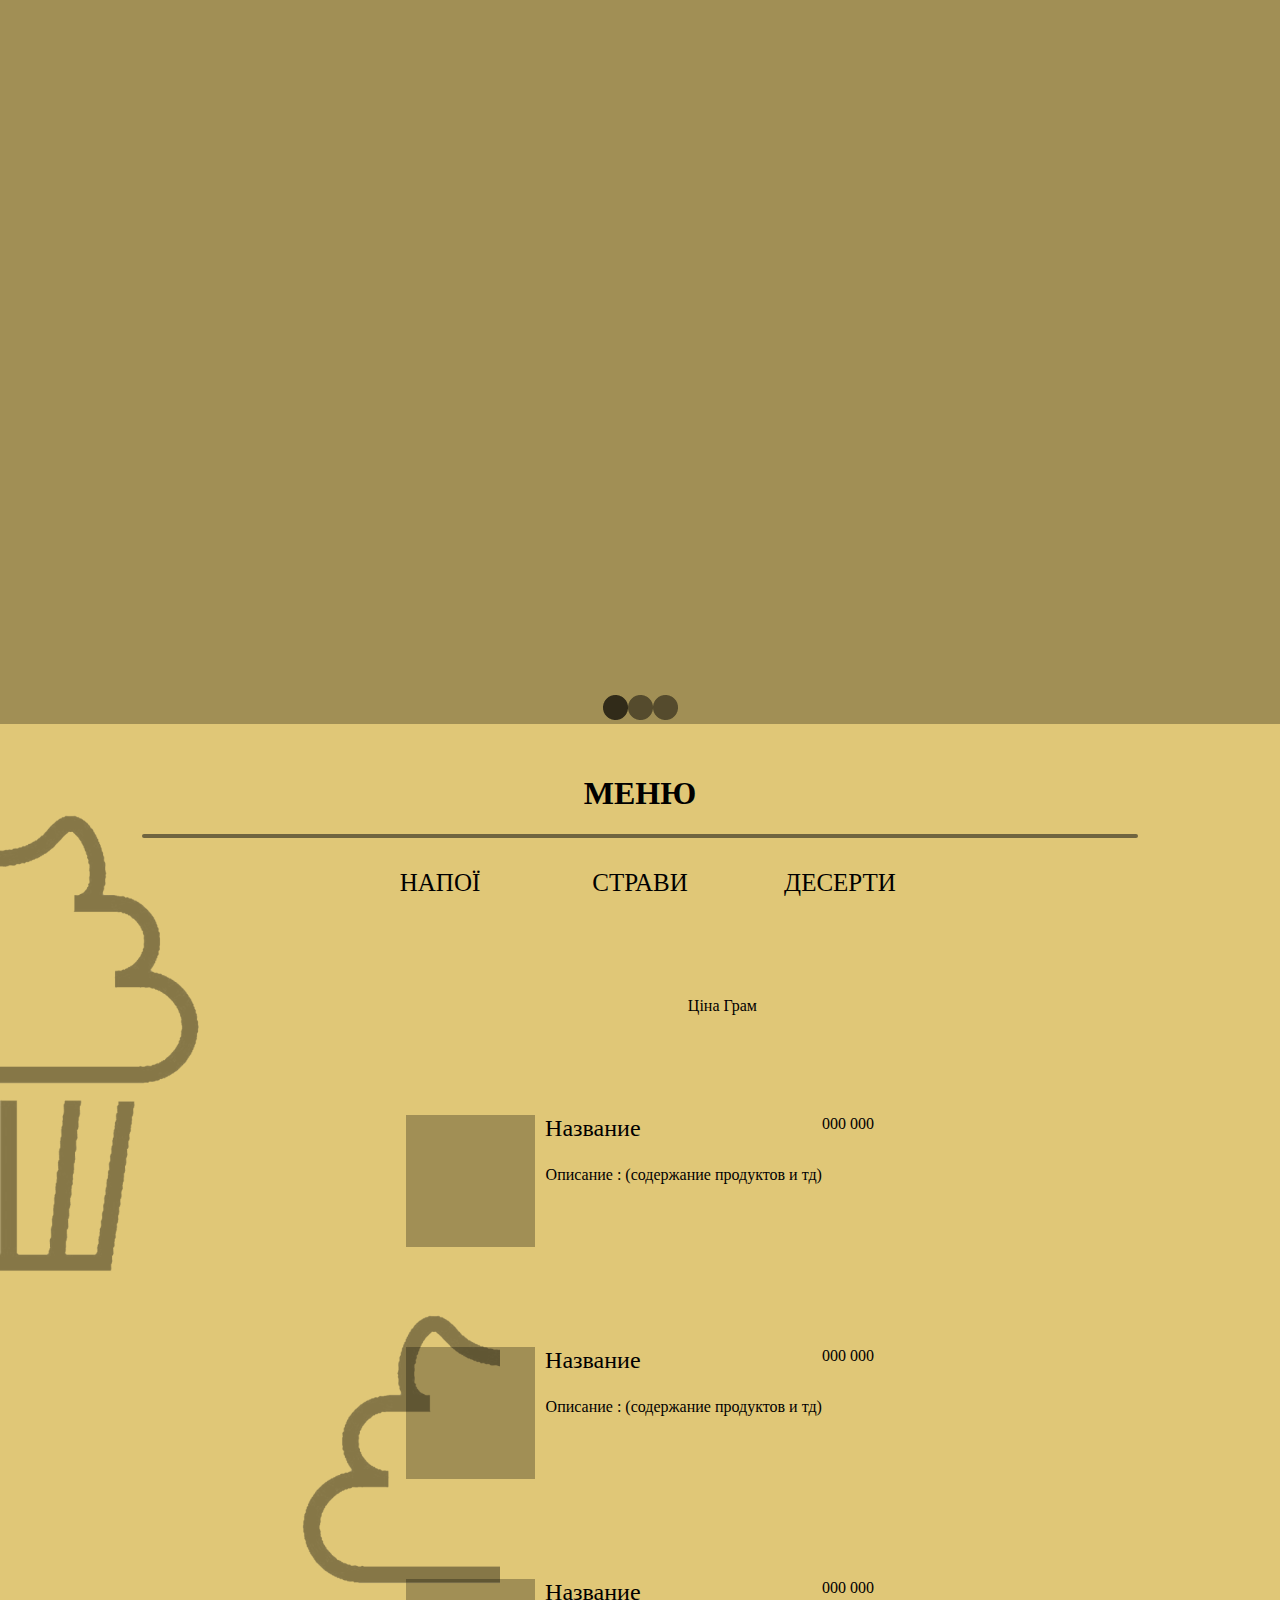
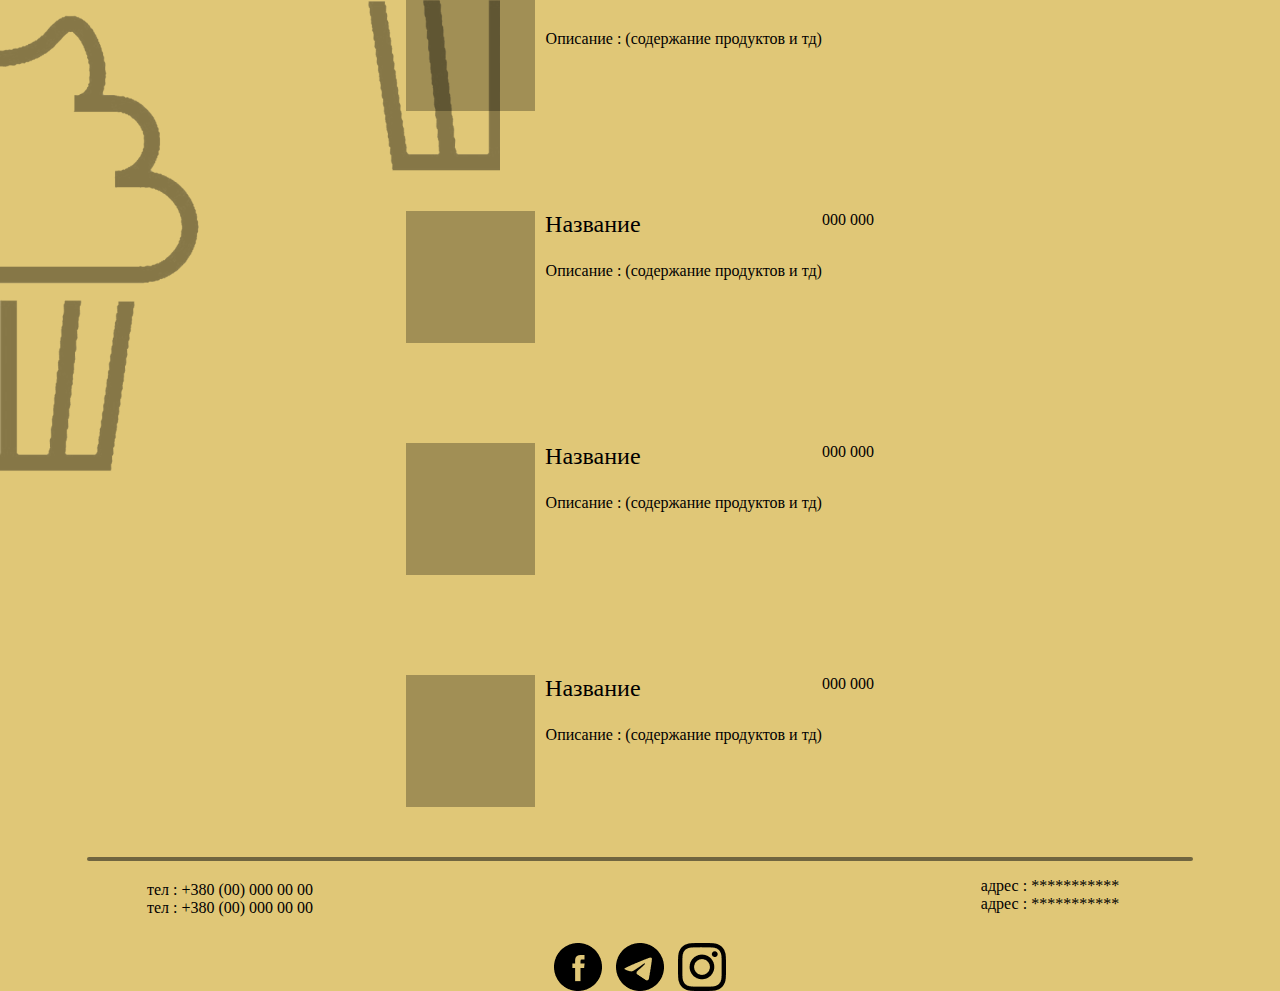
==== online-menu_flexbox/desserts.html @ 29232821 "Add files via upload" ====
<!DOCTYPE html>
<html lang="en">
<head>
    <meta charset="UTF-8">
    <meta http-equiv="X-UA-Compatible" content="IE=edge">
    <meta name="viewport" content="width=device-width, initial-scale=1.0">
    <link rel="stylesheet" href="css/style.css">
    <title>Document</title>
</head>
<body>
    <div class="container">

        <div class="header">
            <div class="color">
                <div class="dots">
                    <div class="dot"><img src="icons/Dot 1.png" alt="dot"></div>
                    <div class="dot"><img src="icons/Dot 2.png" alt="dot"></div>
                    <div class="dot"><img src="icons/dot 3.png" alt="dot"></div>
                </div>
            </div>


            <div class="menu">
                <div class="menu__title"><h1>меню</h1></div>
                <div class="menu__line"></div>
                <div class="menu__subtitle">
                    <a class="subtitle" href="index.html">напої</a>
                    <a class="subtitle" href="dishes.html">страви</a>
                    <a class="subtitle" href="#">десерти</a>
                </div>
            </div>
        </div>

        <div class="price">
            <div class="price__gram">Ціна Грам</div>
        </div>


            <div class="dishes_container">
                <div class="dishes">
                    <div class="dishes__img"></div>
                    <div class="dishes__title">Название</div>
                    <div class="dishes__subtitle">Описание : (содержание продуктов и тд)</div>
                    <div class="dishes__price">000 000</div>
                </div>

                <div class="dishes">
                    <div class="dishes__img"></div>
                    <div class="dishes__title">Название</div>
                    <div class="dishes__subtitle">Описание : (содержание продуктов и тд)</div>
                    <div class="dishes__price">000 000</div>
                </div>

                <div class="dishes">
                    <div class="dishes__img"></div>
                    <div class="dishes__title">Название</div>
                    <div class="dishes__subtitle">Описание : (содержание продуктов и тд)</div>
                    <div class="dishes__price">000 000</div>
                </div>

                <div class="dishes">
                    <div class="dishes__img"></div>
                    <div class="dishes__title">Название</div>
                    <div class="dishes__subtitle">Описание : (содержание продуктов и тд)</div>
                    <div class="dishes__price">000 000</div>
                </div>

                <div class="dishes">
                    <div class="dishes__img"></div>
                    <div class="dishes__title">Название</div>
                    <div class="dishes__subtitle">Описание : (содержание продуктов и тд)</div>
                    <div class="dishes__price">000 000</div>
                </div>

                <div class="dishes">
                    <div class="dishes__img"></div>
                    <div class="dishes__title">Название</div>
                    <div class="dishes__subtitle">Описание : (содержание продуктов и тд)</div>
                    <div class="dishes__price">000 000</div>
                </div>
            </div>
            
            <div class="background">
                <img src="img/cake_left.png" alt="drink_left" class="background__left">
                <img src="img/cake_right.png" alt="drink_right" class="background__right">
                <img src="img/cake_left.png" alt="drink_left" class="background__left">
            </div>

        <footer>
            <div class="footer__line"></div>
            <div class="footer__phone">тел : +380 (00) 000 00 00 <br> тел : +380 (00) 000 00 00</div>
            <div class="footer__logo"></div>
            <div class="footer__adres">адрес : *********** <br> адрес : ***********</div>
            
            <div class="footer__social">        
                <img src="icons/facebook.png" alt="facebook">
                <img src="icons/telegram.png" alt="telegram">
                <img src="icons/instagram.png" alt="instagram">
                 </div>

        </footer>

        
    </div>
</body>
</html>
---- online-menu_flexbox/css/style.css ----
html,
body {
  height: 100%;
  padding: 0;
  margin: 0;
  background-color: #E0C777;
}
    

.color {
    background-color: #A18F55;
    width: 100%;
    height: 724px;
}
.dots {
    height: 100%;
    display: flex;
    justify-content: center;
    align-items: flex-end;
}


.menu__title {
    margin-top: 30px;
    display: flex;
    justify-content: center;
    text-transform: uppercase;
}
.menu__line {
    margin: 0 auto;
    width: 996px;
    height: 4px;
    border-radius: 6px;
    background-color: #706540;
}
.menu__subtitle {
    margin-top: 31px;
    display: flex;
    justify-content: center;
}
.subtitle {
    display: flex;
    justify-content: center;
    font-size: 25px;
    width: 200px;
    text-decoration: none;
    color: black;
    text-transform: uppercase;
}
.price {
    margin-top: 100px;
}
.price__gram {
    display: flex;
    justify-content: flex-end;
    margin-right: 523px;
}

.background {
    margin-top: -1600px;
}
.background__left {
    width: 500px;
    height: 500px;
    margin-top: -200px;
    display: flex;
    justify-content: flex-start;
    pointer-events: none
}

.background__right {
    width: 500px;
    height: 500px;
    display: flex;
    justify-content: flex-end;
    pointer-events: none;
}



.dishes {
    margin-top: 100px;
    display: flex;
    justify-content: center;
    flex-direction: space-between;
}

.dishes__img {
    width: 129px;
    height: 132px;
    background-color: #A18F55;
}
.dishes__title {
    color: black;
    font-size: 24px;
    margin-left: 10px;
}
.dishes__subtitle {
    margin-top: 51px;
    margin-left: -95px;
}

footer {
    margin-top: 350px;
}

.footer__line {
    margin: 0 auto;
    width: 1106px;
    height: 4px;
    border-radius: 6px;
    background-color: #706540;
}

.footer__phone {
    margin-top: 20px;
    display: flex;
    justify-content: center;
    margin-left: -820px;
}

.footer__adres {
    margin-top: -40px;
    margin-left: 820px;
    display: flex;
    justify-content: center;

}



.footer__social {
    display: flex;
    justify-content: space-evenly;
    margin: 0 auto; 
    margin-top: 30px;
    width: 200px;
    
}
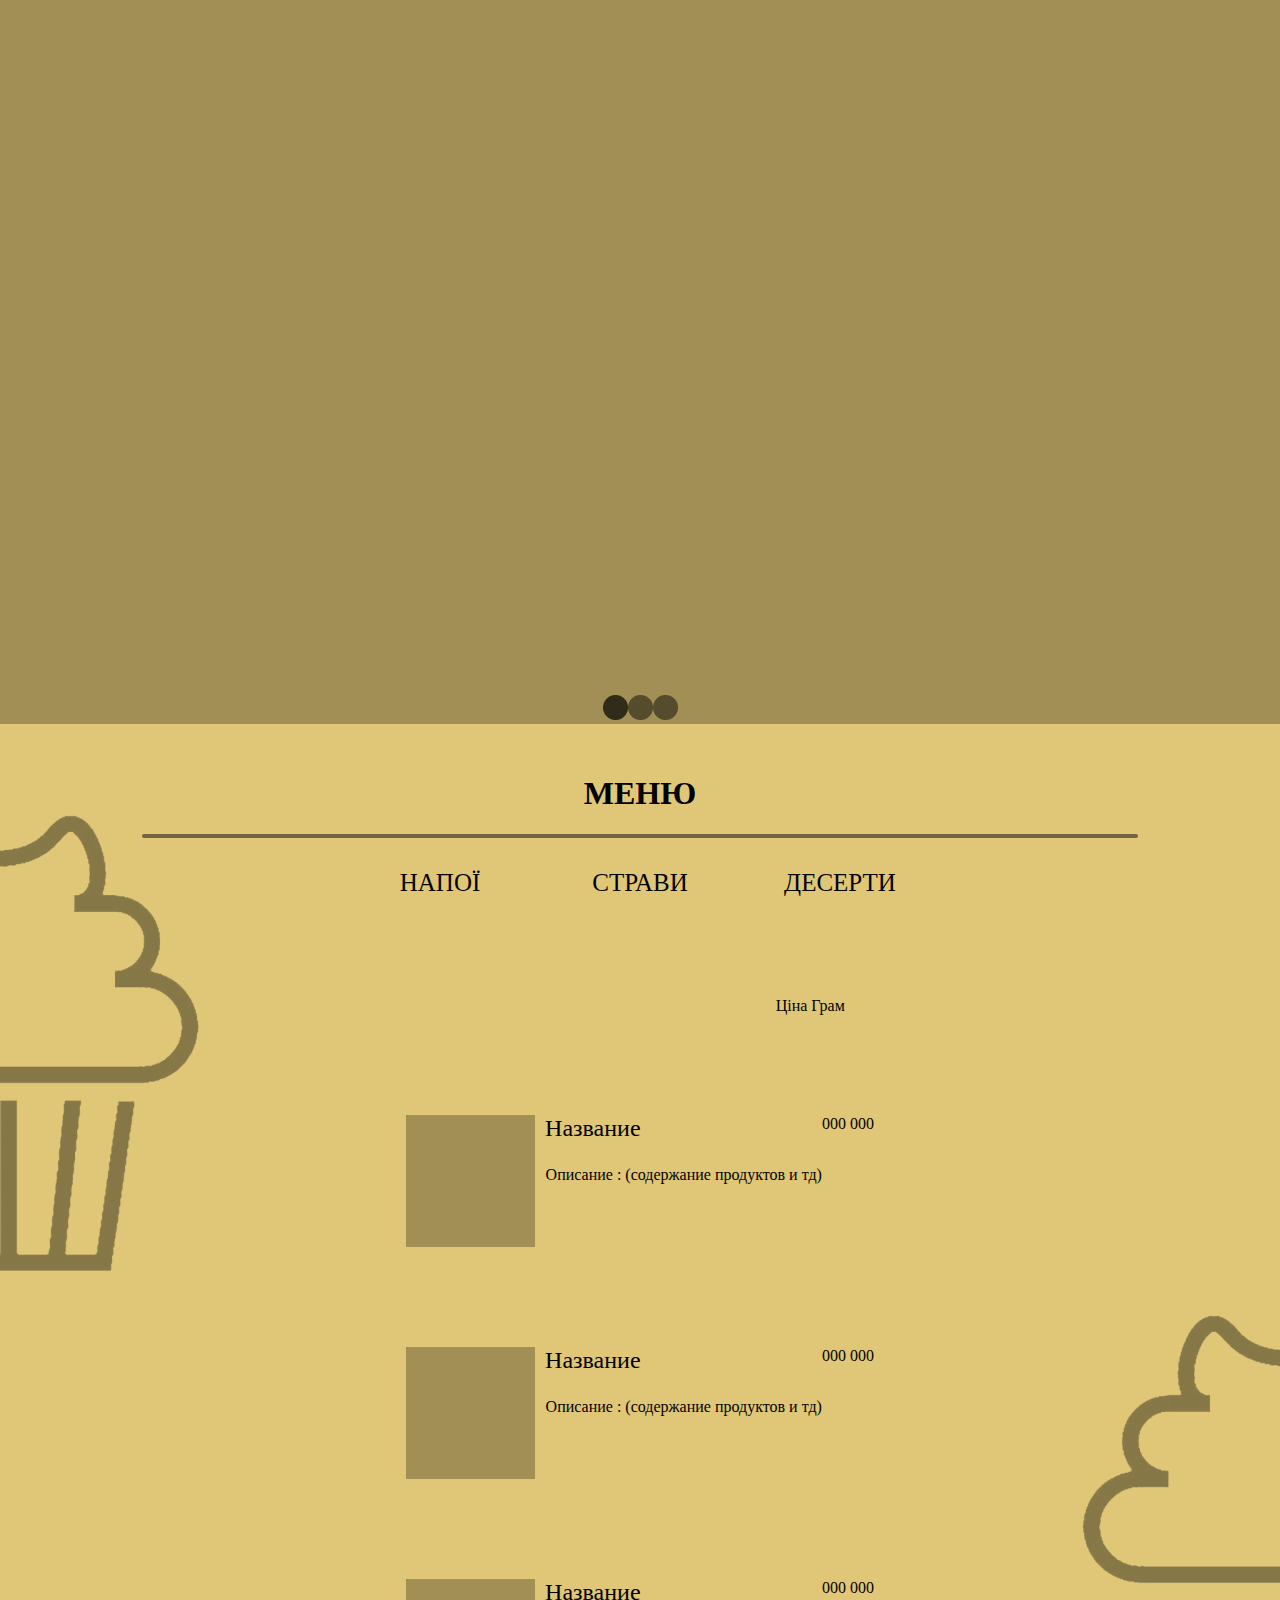
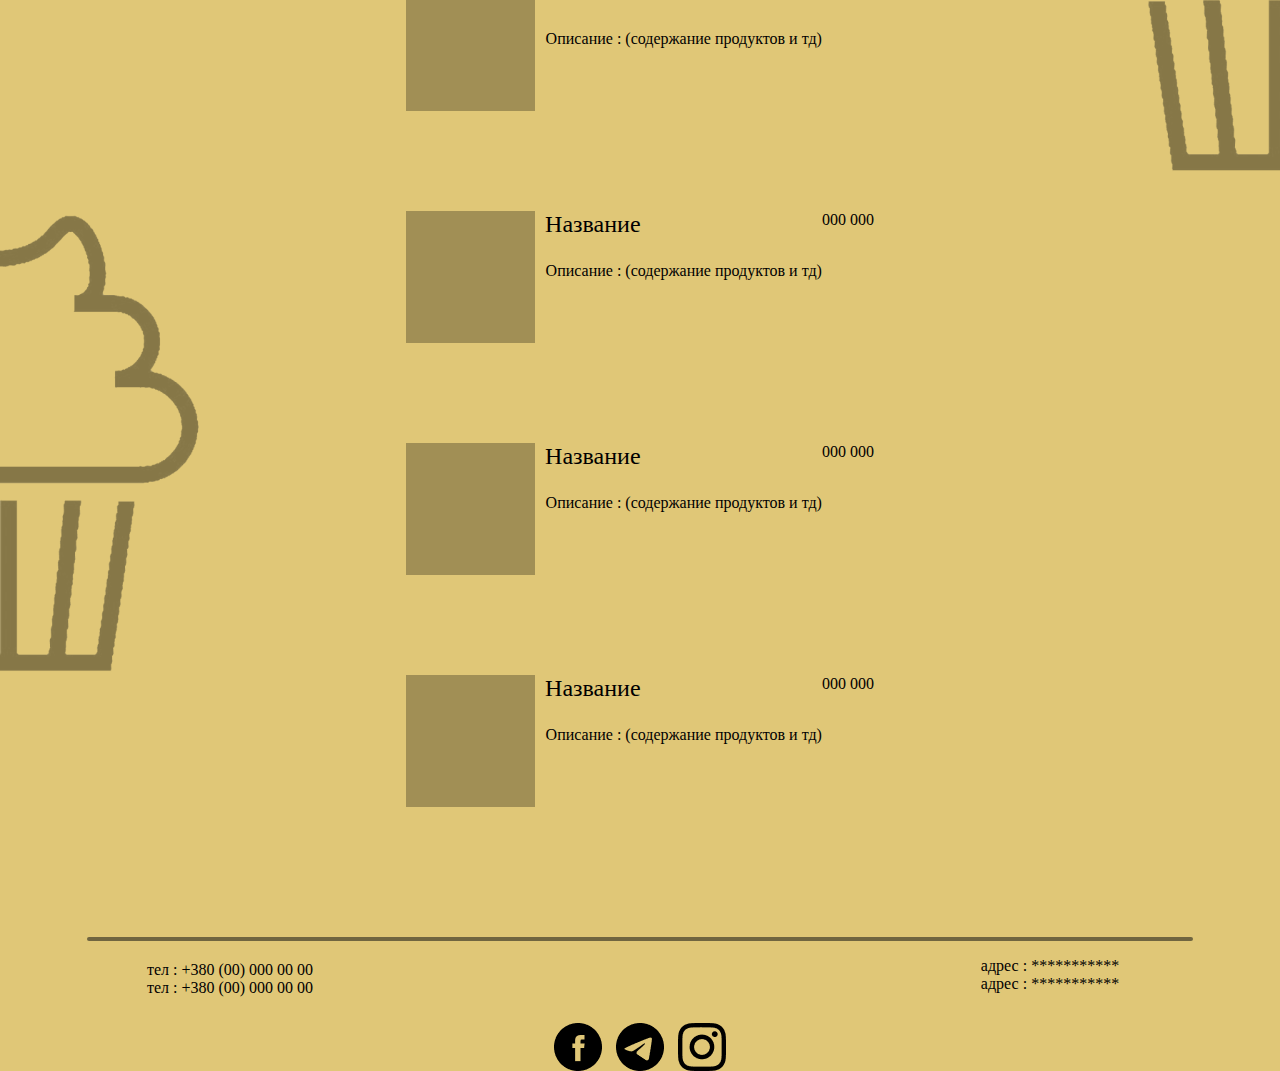
==== commit 195b622f: "Add files via upload" ====
--- a/online-menu_flexbox/desserts.html
+++ b/online-menu_flexbox/desserts.html
@@ -80,10 +80,10 @@
                 </div>
             </div>
             
-            <div class="background">
-                <img src="img/cake_left.png" alt="drink_left" class="background__left">
-                <img src="img/cake_right.png" alt="drink_right" class="background__right">
-                <img src="img/cake_left.png" alt="drink_left" class="background__left">
+            <div class="background">              
+                <div class="left__wrapper"><img src="img/cake_left.png" alt="drink_left" class="background__left"></div>                      
+                <div class="right__wrapper"><img src="img/cake_right.png" alt="drink_right" class="background__right"></div>                           
+                <div class="left__wrapper"><img src="img/cake_left.png" alt="drink_left" class="background__left"></div>
             </div>
 
         <footer>
@@ -98,9 +98,7 @@
                 <img src="icons/instagram.png" alt="instagram">
                  </div>
 
-        </footer>
-
-        
+        </footer>  
     </div>
 </body>
 </html>--- a/online-menu_flexbox/css/style.css
+++ b/online-menu_flexbox/css/style.css
@@ -53,29 +53,32 @@
 .price__gram {
     display: flex;
     justify-content: flex-end;
-    margin-right: 523px;
+    width: 66%;
 }
 
 .background {
-    margin-top: -1600px;
+margin-top: -1600px;
+   
 }
 .background__left {
     width: 500px;
     height: 500px;
-    margin-top: -200px;
+}
+.left__wrapper {
     display: flex;
     justify-content: flex-start;
-    pointer-events: none
 }
 
 .background__right {
     width: 500px;
     height: 500px;
+}
+
+.right__wrapper {
     display: flex;
     justify-content: flex-end;
-    pointer-events: none;
+    
 }
-
 
 
 .dishes {
@@ -101,7 +104,7 @@
 }
 
 footer {
-    margin-top: 350px;
+    margin-top: 230px;
 }
 
 .footer__line {
